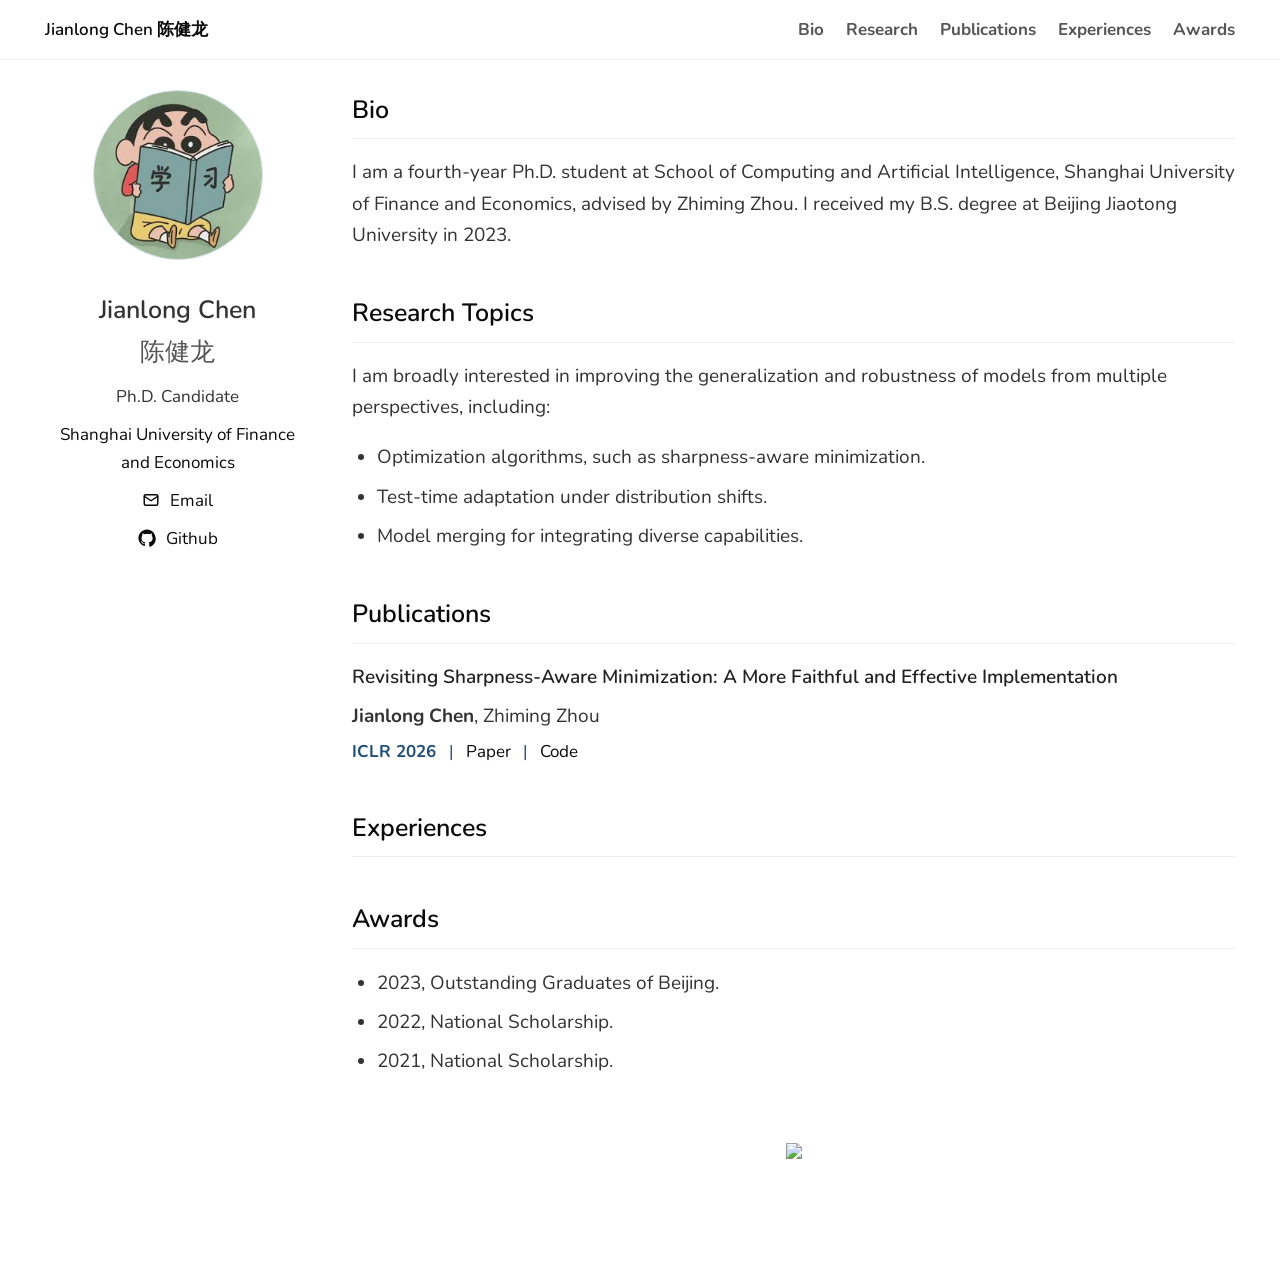
==== index.html @ 4a9c130d "Update index.html" ====
<!DOCTYPE html>
<html lang="en">
<head>
  <meta charset="UTF-8">
  <meta name="viewport" content="width=device-width, initial-scale=1.0">
  <!-- 浏览器标签名字 -->
  <title>Jianlong Chen (陈健龙)</title> 
  <link rel="stylesheet" href="style.css?v1">
  <script data-goatcounter="https://cccjl219.goatcounter.com/count"async src="//gc.zgo.at/count.js"></script>

  <link rel="preconnect" href="https://fonts.googleapis.com">
  <link rel="preconnect" href="https://fonts.gstatic.com" crossorigin>
  <link href="https://fonts.googleapis.com/css2?family=Nunito:wght@400;500;600;700&display=swap" rel="stylesheet">
</head>
<body>
  <!-- Navigation -->
  <nav class="topnav">
    <div class="topnav-inner">
      <a class="home-link" href="#">
      Jianlong Chen 陈健龙
      </a>
      <div class="nav-links">
          <a href="#bio">
          Bio
          </a>
          <a href="#research">
          Research
          </a>
          <a href="#publications">
          Publications
          </a>
          <a href="#experiences">
          Experiences
          </a>
          <a href="#awards">
          Awards
          </a>
      </div>
    </div>
  </nav>
  <div class="page">
    <!-- Left Sidebar -->
    <aside>
      <img class="portrait" src="images.jpg" alt="Jianlong Chen">
      <h1>
      Jianlong Chen
      </h1>
      <p class="chinese-name">
        陈健龙
      </p>
      <p>
        Ph.D. Candidate
      </p>
      <p>
        <!-- <a href="https://scai.sufe.edu.cn/">
        School of Computing and Artificial Intelligence
        </a> -->
        <!-- <br> -->
        <a href="https://www.sufe.edu.cn/">
        Shanghai University of Finance and Economics
        </a>
      </p>
      <p>
        <a href=""mailto:chen.jianlong@stu.sufe.edu.cn">
          <svg aria-hidden="true" viewBox="0 0 24 24" fill="none" stroke="currentColor" stroke-width="2" stroke-linecap="round" stroke-linejoin="round">
            <rect x="3" y="5" width="18" height="14" rx="2"></rect>
            <path d="m3 7 9 6 9-6"></path>
          </svg>
          Email
        </a>
      </p>
      <p>
        <a href="https://github.com/Cccjl219">
          <svg aria-hidden="true" viewBox="0 0 24 24" fill="currentColor">
            <path d="M12 .5C5.7.5.6 5.6.6 11.9c0 5 3.3 9.3 7.9 10.8.6.1.8-.3.8-.6v-2c-3.2.7-3.9-1.4-3.9-1.4-.5-1.3-1.3-1.7-1.3-1.7-1.1-.7.1-.7.1-.7 1.2.1 1.8 1.2 1.8 1.2 1 .1.5 2.7 3.2 1.9.1-.8.4-1.3.8-1.6-2.6-.3-5.3-1.3-5.3-5.7 0-1.3.5-2.3 1.2-3.1-.1-.3-.5-1.6.1-3.1 0 0 1-.3 3.2 1.2.9-.3 1.9-.4 2.9-.4s2 .1 2.9.4c2.2-1.5 3.2-1.2 3.2-1.2.6 1.5.2 2.8.1 3.1.8.9 1.2 1.8 1.2 3.1 0 4.4-2.7 5.4-5.3 5.7.4.4.8 1.1.8 2.2v3.2c0 .3.2.7.8.6 4.6-1.5 7.9-5.8 7.9-10.8C23.4 5.6 18.3.5 12 .5Z"></path>
          </svg>
          Github
        </a>
      </p>
    </aside>
    <!-- Main Content -->
    <main>
      <section id="bio">
        <h2>
        Bio
        </h2>
        <p>
        I am a fourth-year Ph.D. student at School of Computing and Artificial Intelligence,
        Shanghai University of Finance and Economics, advised by Zhiming Zhou.
        
        I received my B.S. degree at Beijing Jiaotong University in 2023.
        </p>
      </section>
      <section id="research">
        <h2>
        Research Topics
        </h2>
        <p>
        I am broadly interested in improving the generalization and robustness of models from multiple perspectives, including:
        </p>
        <ul>
        <li>
        Optimization algorithms, such as sharpness-aware minimization.
        </li>
        <li>
        Test-time adaptation under distribution shifts.
        </li>
        <li>
        Model merging for integrating diverse capabilities.
        </li>
        </ul>
      </section>
      <section id="publications">
        <h2>
        Publications
        </h2>
        <div class="publication">
          <div class="paper-title">
            Revisiting Sharpness-Aware Minimization:
            A More Faithful and Effective Implementation
          </div>
          <div class="paper-authors">
            <strong>Jianlong Chen</strong>, Zhiming Zhou
          </div>
          <div class="paper-venue">
            <strong>
            ICLR 2026
            </strong>
            &nbsp; | &nbsp;
            <a href="https://arxiv.org/abs/2603.10048">
            Paper
            </a>
            &nbsp; | &nbsp;
            <a href="https://github.com/Cccjl219/XSAM">
            Code
            </a>
          </div>
        </div>
      </section>
      <section id="experiences">
        <h2>
        Experiences
        </h2>
        <ul>
        </ul>
      </section>
      <section id="awards">
        <h2>
        Awards
        </h2>
        <ul>
          <li>
          2023, Outstanding Graduates of Beijing.
          </li>
          <li>
          2022, National Scholarship.
          </li>
          <li>
          2021, National Scholarship.
          </li>
        </ul>
      </section>
      <footer>
        <img src="https://visitor-badge.laobi.icu/badge?page_id=Cccjl219.jianlongchen.github.io">
      </footer>
    </main>
  </div>
</body>
</html>
---- style.css ----
/* =========================
   Basic
========================= */

:root {

    --black: #0a0a0a;

    /* Blue theme */
    --blue: #1F4E79;
    --blue-soft: #EAF2F8;
    --blue-line: #D5E3F0;

    --text: #333333;
    --muted: #666666;

    --bg: #ffffff;
    --page: #ffffff;
    --line: #eeeeee;

    /* Keep reference style */
    --max-w: 1230px;
    --side-w: 265px;
    --nav-h: 60px;

}

* {
    box-sizing: border-box;
}

html {
    scroll-behavior: smooth;
}

body {
    margin:0;
    font-family:
        /* "Helvetica Neue",
        Helvetica,
        Arial,
        sans-serif; */
         Nunito, -apple-system, BlinkMacSystemFont, "Segoe UI", sans-serif;
    color:var(--text);
    background:var(--bg);
    line-height:1.65;
    font-size:19px;
}

/* =========================
   Links
========================= */
a {
    color:var(--black);
    text-decoration:none;
}

a:hover {
    color:var(--blue);
    text-decoration:underline;
    text-underline-offset:3px;
}

/* =========================
   Top Navigation
========================= */
.topnav {
    position:sticky;
    top:0;
    z-index:1000;
    height:var(--nav-h);
    background:rgba(255,255,255,0.95);
    border-bottom:1px solid var(--line);
}



.topnav-inner {
    max-width:var(--max-w);
    height:var(--nav-h);
    margin:auto;
    padding:0 20px;
    display:flex;
    align-items:center;
    justify-content:space-between;
}

.home-link {

    font-size:17px;
    font-weight:600;
    color:var(--black);
}

.nav-links {
    display:flex;
    gap:22px;
}

.nav-links a {
    font-size:17px;
    color:#555;
    font-weight:700;
}

.nav-links a:hover {
    color:var(--blue);
    text-decoration:none;
}


/* =========================
   Main Layout
========================= */
.page {
    max-width:var(--max-w);
    margin:0 auto;
    padding:30px 20px 70px;
    display:grid;
    grid-template-columns:
        var(--side-w)
        minmax(0,1fr);
    gap:42px;
}

/* =========================
   Sidebar
========================= */
aside {
    text-align:center;
    position:sticky;
    top:80px;
    align-self:start;
}

aside svg {
    width:18px;
    height:18px;
    vertical-align:-3px;
    margin-right:6px;
}

.portrait {
    width:170px;
    height:170px;
    border-radius:50%;
    object-fit:cover;
    margin-bottom:15px;
    border:1px solid var(--blue-line);
}

aside h1 {
    font-size:25px;
    margin:5px 0;
    font-weight:600;
}

.chinese-name {
    font-size:25px;
    margin-top:-5px;
    color:#555;
}


aside p {
    font-size:17px;
    margin:10px 0;
}

/* =========================
   Main Content
========================= */
main {
    min-width:0;
}

section {
    margin-bottom:42px;
}

h2 {
    font-size:25px;
    font-weight:600;
    color: var(--black);;
    padding-bottom:7px;
    margin-top:0;
    margin-bottom:18px;
    border-bottom:1px solid var(--line);
}

p {
    margin-top:8px;
    margin-bottom:15px;
}

ul {
    padding-left:25px;
}

li {
    margin-bottom:8px;
}

/* =========================
   Research List
========================= */
.research-list li::marker {
    color:var(--blue);
}

/* =========================
   Publication
========================= */
.publication {
    margin-bottom:25px;
}

.paper-title {
    font-size:19px;
    font-weight:600;
    color:#222;
    margin-bottom:8px;
}

.paper-authors {
    margin-bottom:6px;
}

.paper-venue {
    font-size:17px;
    color:var(--blue);
}


/* =========================
   Footer
========================= */
footer {
    margin-top:60px;
    text-align:center;
    padding-bottom:30px;
}

/* =========================
   Mobile
========================= */
@media(max-width:750px){
    .topnav-inner {
        padding:0 15px;
    }

    .home-link {
        display:none;
    }

    .nav-links {
        width:100%;
        justify-content:center;
        gap:12px;
    }

    .nav-links a {
        font-size:12px;
    }

    .page {
        display:block;
        padding:30px 20px;
    }


    aside {
        position:static;
        margin-bottom:40px;
    }

    .portrait {
        width:140px;
        height:140px;
    }


}
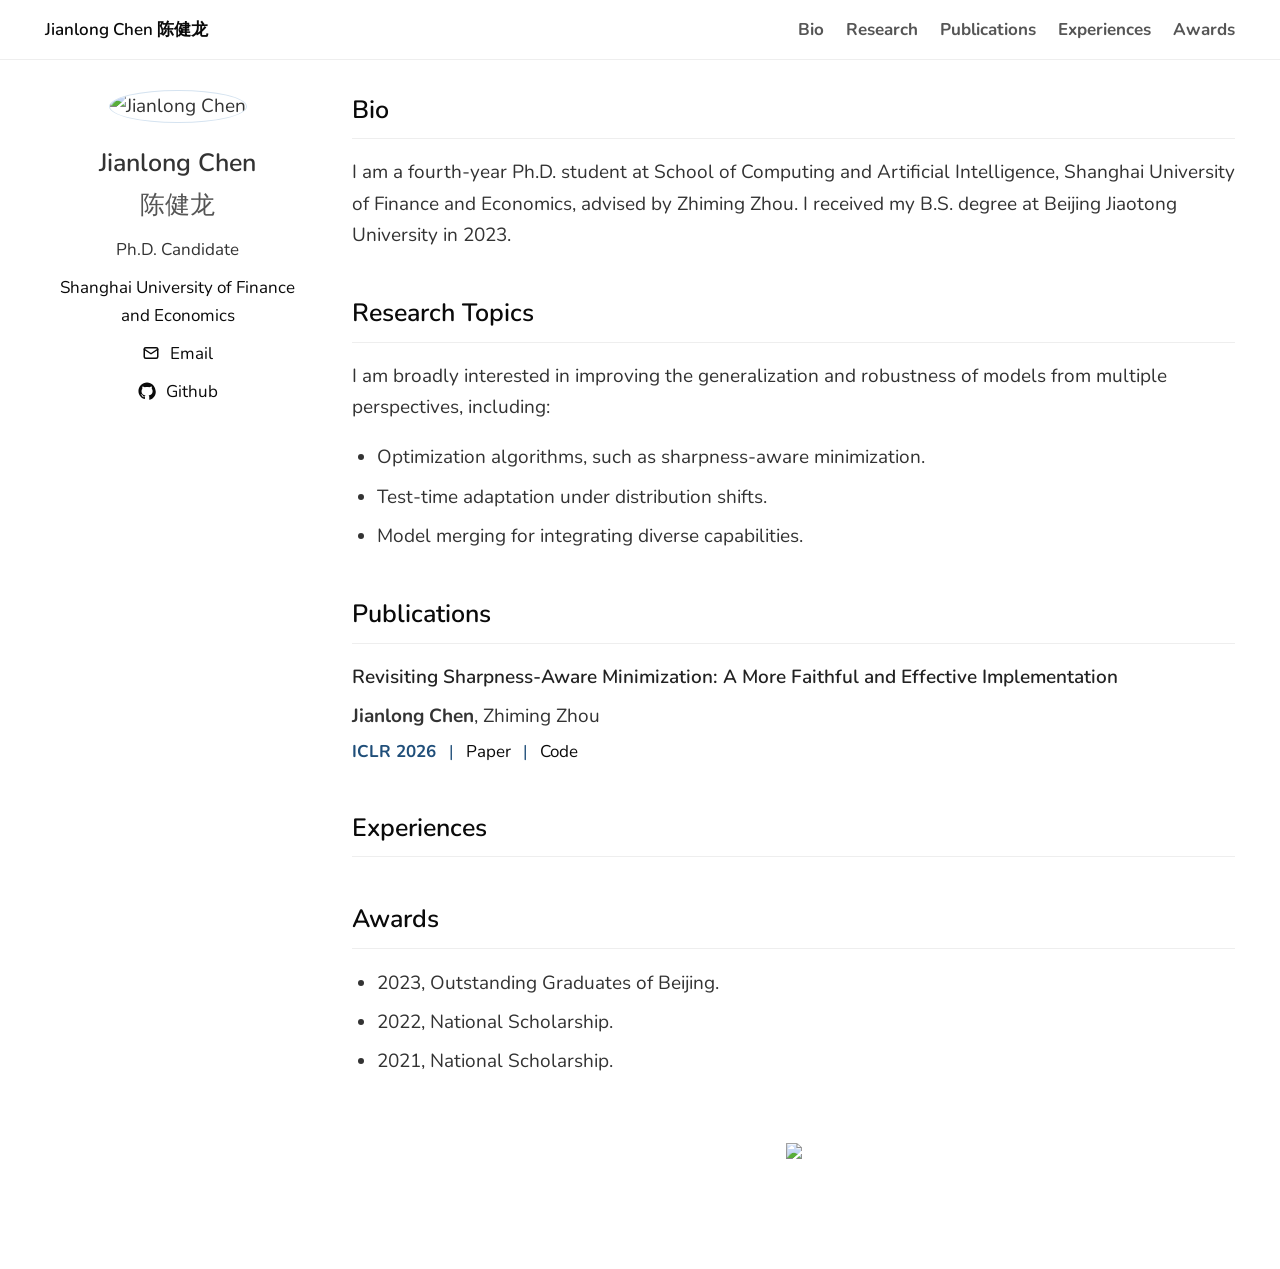
==== commit ad1966b1: "Update index.html" ====
--- a/index.html
+++ b/index.html
@@ -41,7 +41,7 @@
   <div class="page">
     <!-- Left Sidebar -->
     <aside>
-      <img class="portrait" src="images.jpg" alt="Jianlong Chen">
+      <img class="portrait" src="assets.images_me.jpg" alt="Jianlong Chen">
       <h1>
       Jianlong Chen
       </h1>
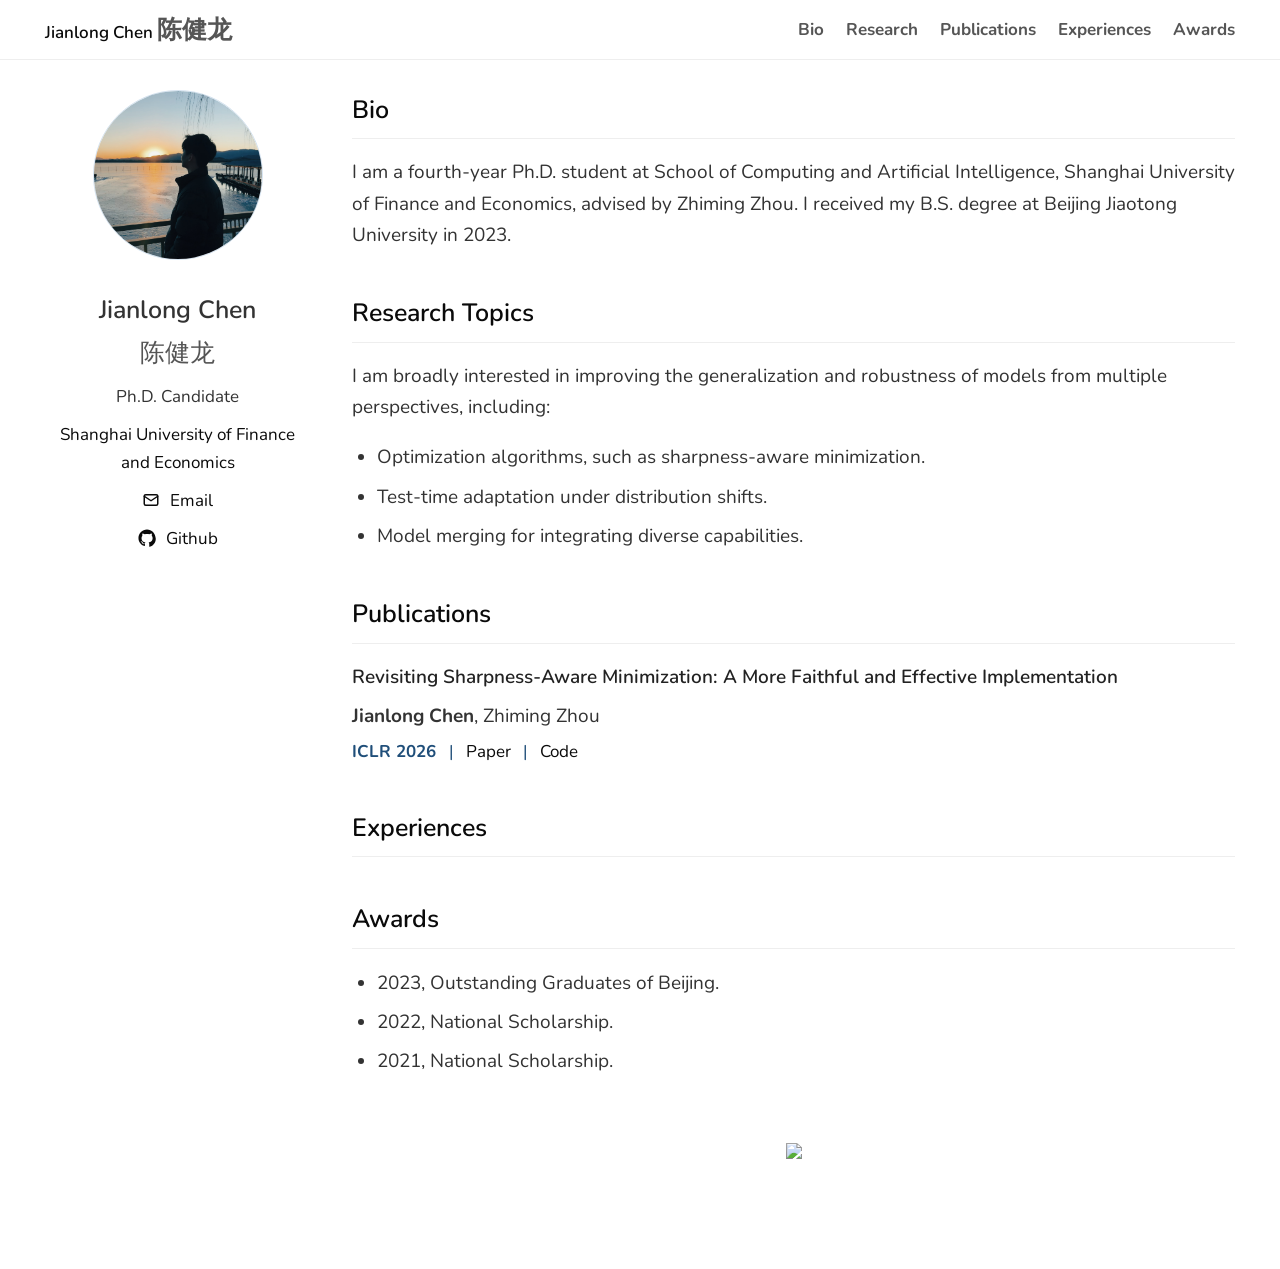
==== commit d3330f56: "Update index.html" ====
--- a/index.html
+++ b/index.html
@@ -17,7 +17,7 @@
   <nav class="topnav">
     <div class="topnav-inner">
       <a class="home-link" href="#">
-      Jianlong Chen 陈健龙
+      Jianlong Chen <span class="chinese-name">陈健龙</span>
       </a>
       <div class="nav-links">
           <a href="#bio">
@@ -41,7 +41,7 @@
   <div class="page">
     <!-- Left Sidebar -->
     <aside>
-      <img class="portrait" src="assets.images_me.jpg" alt="Jianlong Chen">
+      <img class="portrait" src="assets/image_me.jpg" alt="Jianlong Chen">
       <h1>
       Jianlong Chen
       </h1>
--- a/style.css
+++ b/style.css
@@ -156,11 +156,11 @@
 }
 
 .chinese-name {
+    font-family: "Noto Serif SC", "STFangsong", serif;
     font-size:25px;
     margin-top:-5px;
     color:#555;
 }
-
 
 aside p {
     font-size:17px;
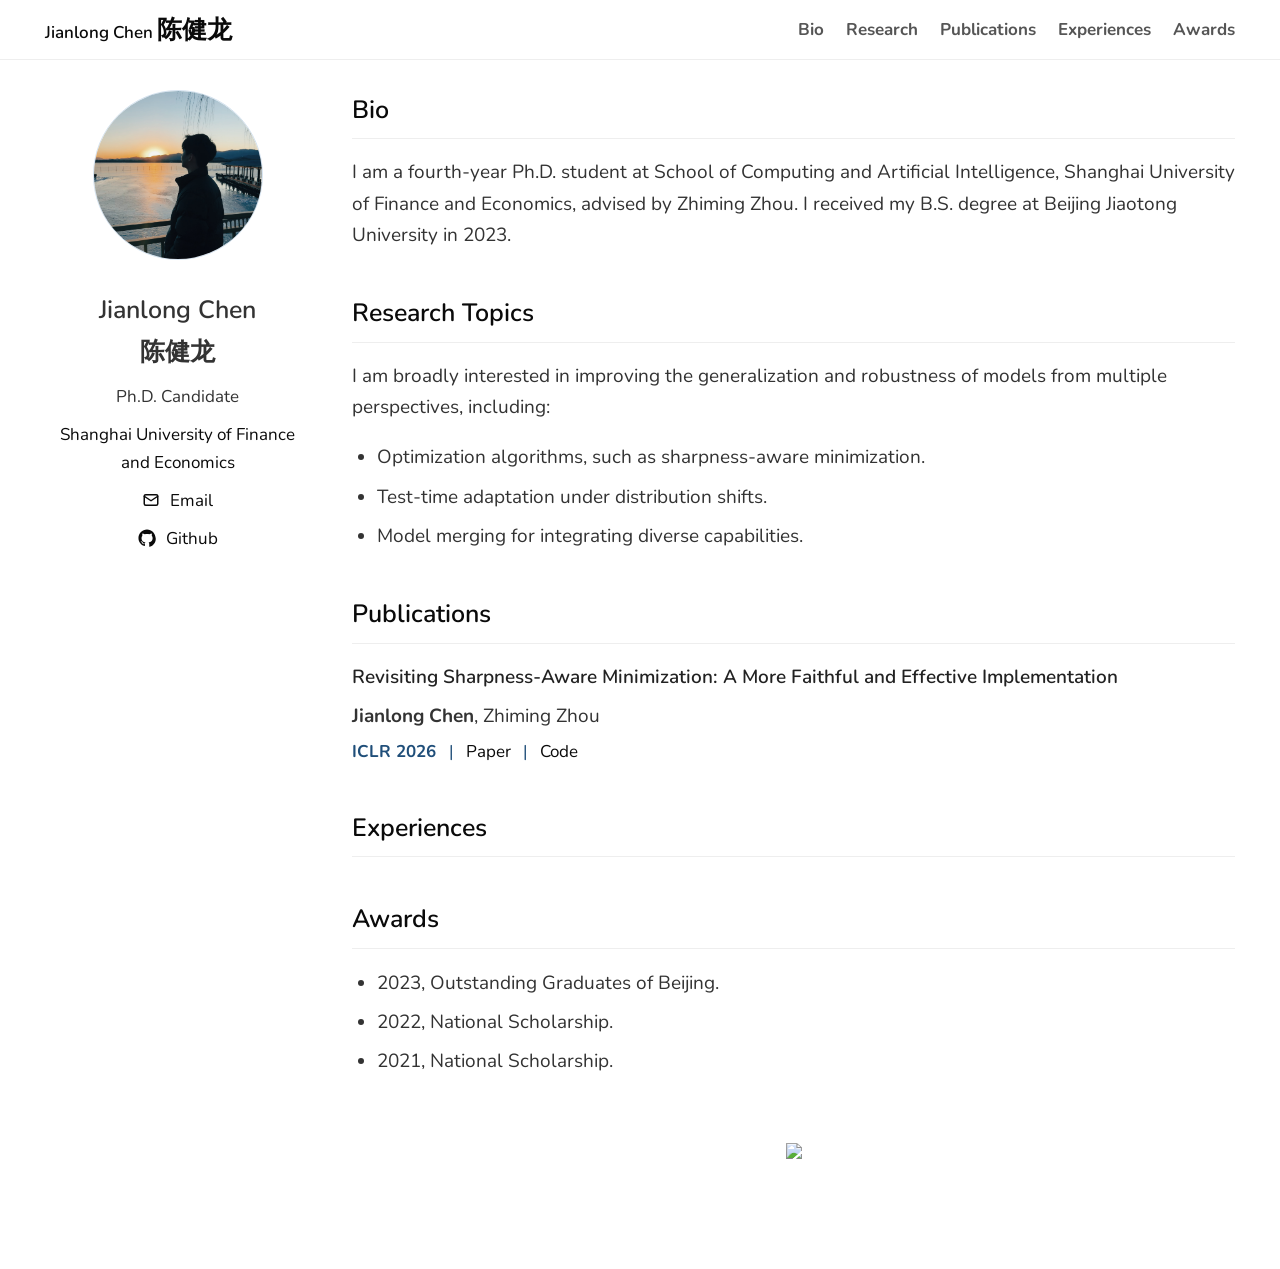
==== commit 0f784a49: "Update index.html" ====
--- a/index.html
+++ b/index.html
@@ -43,11 +43,8 @@
     <aside>
       <img class="portrait" src="assets/image_me.jpg" alt="Jianlong Chen">
       <h1>
-      Jianlong Chen
+      Jianlong Chen<br>陈健龙
       </h1>
-      <p class="chinese-name">
-        陈健龙
-      </p>
       <p>
         Ph.D. Candidate
       </p>
--- a/style.css
+++ b/style.css
@@ -156,10 +156,10 @@
 }
 
 .chinese-name {
-    font-family: "Noto Serif SC", "STFangsong", serif;
+    font-family: "Microsoft YaHei", sans-serif;
     font-size:25px;
     margin-top:-5px;
-    color:#555;
+    font-weight:600;
 }
 
 aside p {
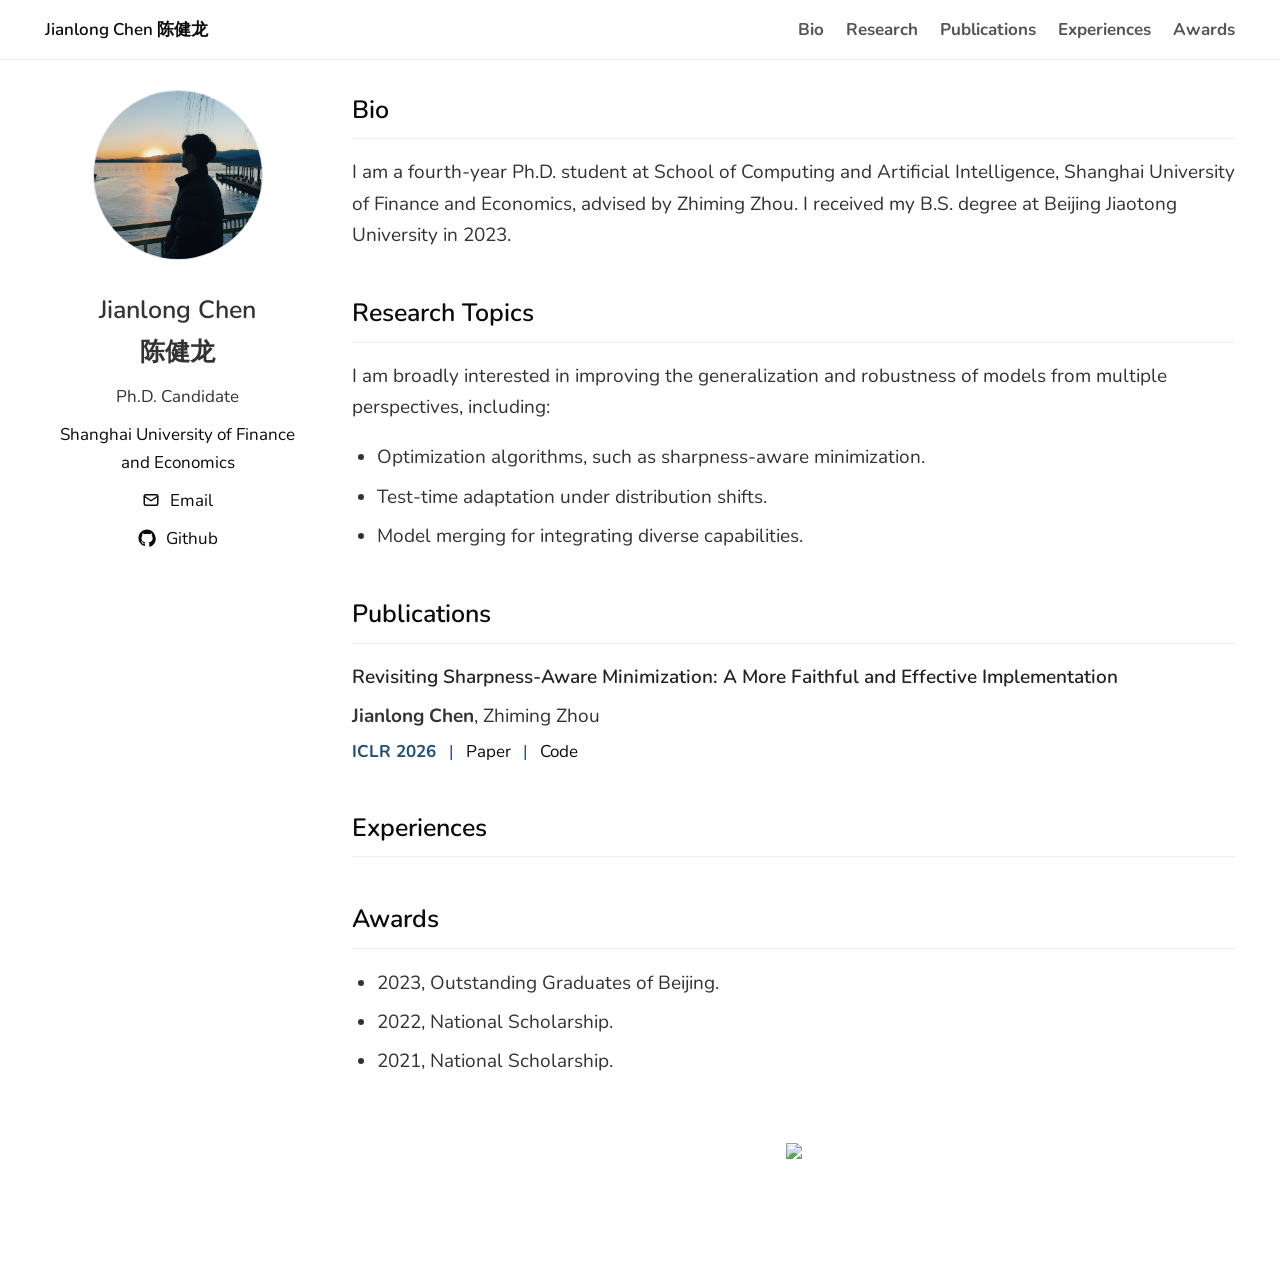
==== commit 75b74f2e: "Update index.html" ====
--- a/index.html
+++ b/index.html
@@ -17,7 +17,7 @@
   <nav class="topnav">
     <div class="topnav-inner">
       <a class="home-link" href="#">
-      Jianlong Chen <span class="chinese-name">陈健龙</span>
+      Jianlong Chen 陈健龙
       </a>
       <div class="nav-links">
           <a href="#bio">
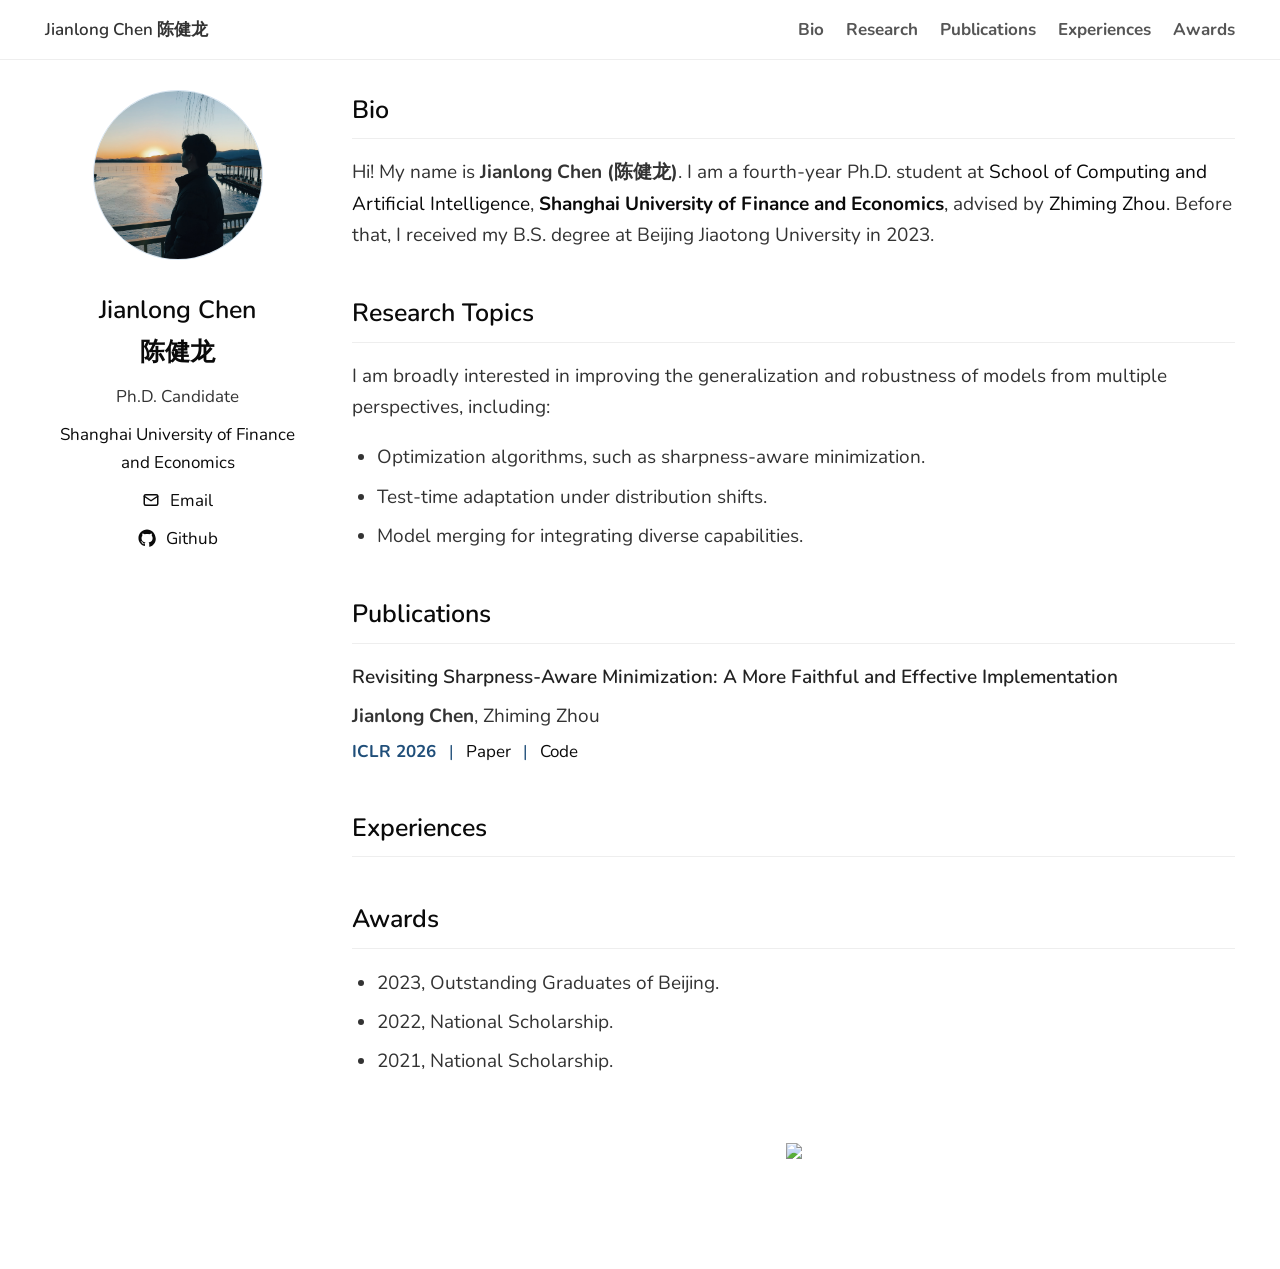
==== commit e9e35ba4: "Update index.html" ====
--- a/index.html
+++ b/index.html
@@ -82,10 +82,9 @@
         Bio
         </h2>
         <p>
-        I am a fourth-year Ph.D. student at School of Computing and Artificial Intelligence,
-        Shanghai University of Finance and Economics, advised by Zhiming Zhou.
-        
-        I received my B.S. degree at Beijing Jiaotong University in 2023.
+        Hi! My name is <strong>Jianlong Chen (陈健龙)</strong>. I am a fourth-year Ph.D. student at <a herf="https://scai.sufe.edu.cn/">School of Computing and Artificial Intelligence</a>,
+        <a href="https://www.sufe.edu.cn/"><strong>Shanghai University of Finance and Economics</strong></a>, advised by <a herf="https://zhimingzhou.github.io/">Zhiming Zhou</a>.
+        Before that, I received my B.S. degree at Beijing Jiaotong University in 2023.
         </p>
       </section>
       <section id="research">
--- a/style.css
+++ b/style.css
@@ -89,7 +89,7 @@
 
     font-size:17px;
     font-weight:600;
-    color:var(--black);
+    color:var(--text);
 }
 
 .nav-links {
@@ -153,6 +153,7 @@
     font-size:25px;
     margin:5px 0;
     font-weight:600;
+    color: var(--black);
 }
 
 .chinese-name {
@@ -181,7 +182,7 @@
 h2 {
     font-size:25px;
     font-weight:600;
-    color: var(--black);;
+    color: var(--black);
     padding-bottom:7px;
     margin-top:0;
     margin-bottom:18px;
